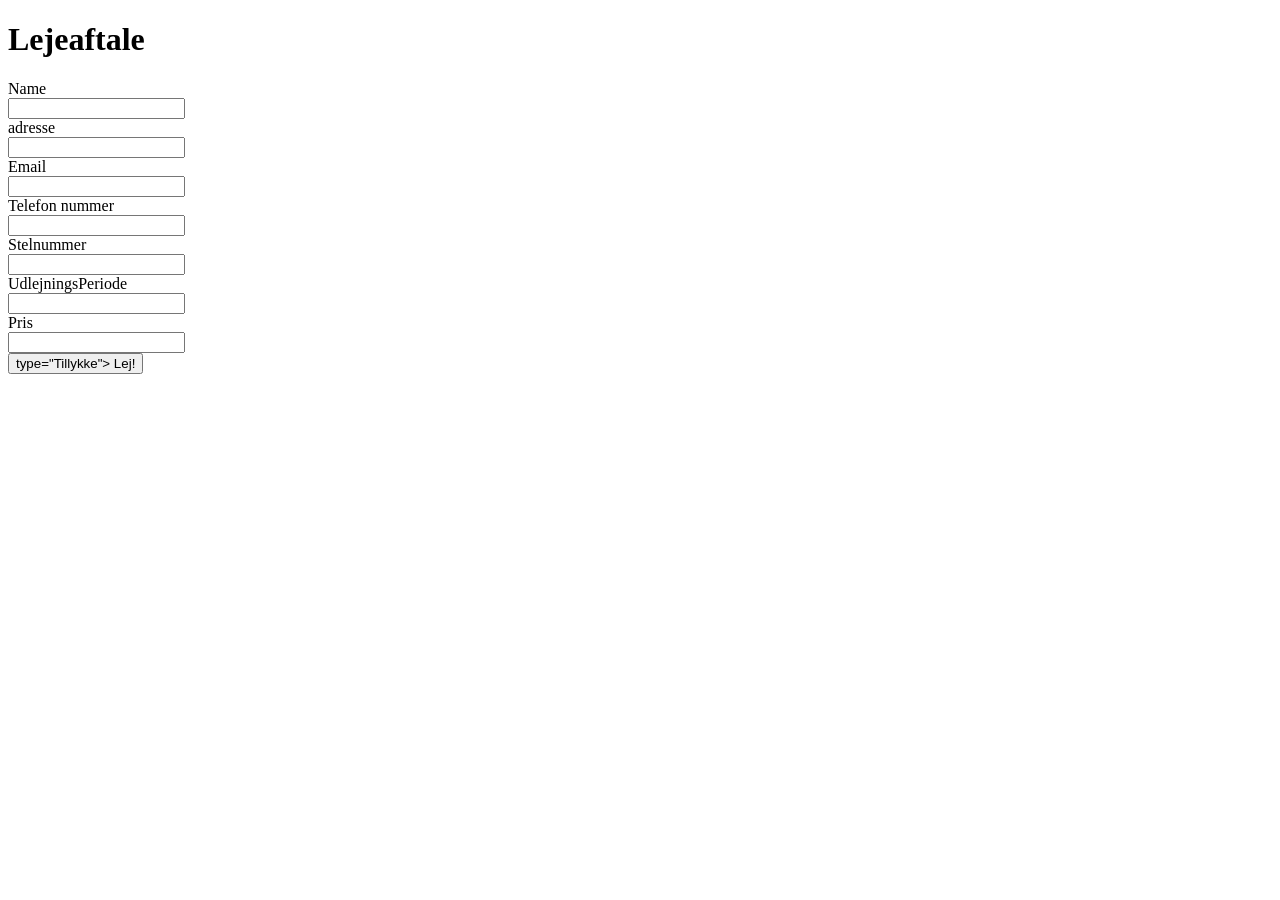
==== src/main/resources/templates/aftaler.html @ ed07ff58 "Igang med aftaler" ====
<!DOCTYPE html>
<html lang="en">
<head>
    <meta charset="UTF-8">
    <title>Lav en leje aftale</title>
</head>
<body>

<h1>Lejeaftale</h1>

<form action="/aftaler" method="post">

    <label for="name">Name</label><br>
    <input type="text" name="name"><br>
    <label for="adress">adresse</label><br>
    <input type="text" name="adresse"><br>
    <label for="email">Email</label><br>
    <input type="text" name="email"><br>
    <label for="phoneNumber">Telefon nummer</label><br>
    <input type="text" name="telefonNummer"></br>
    <label for="Steelnumber">Stelnummer</label><br>
    <input type="text" name="stelnummer"><br>
    <label for="Rentalagrements">UdlejningsPeriode</label><br>
    <input type="text" name="UdlejningsPeriode"><br>
    <label for="Price">Pris</label><br>
    <input type="text" name="Price"><br>
    <button> type="Tillykke"> Lej! </button>

</form>
</div>

</body>
</html>
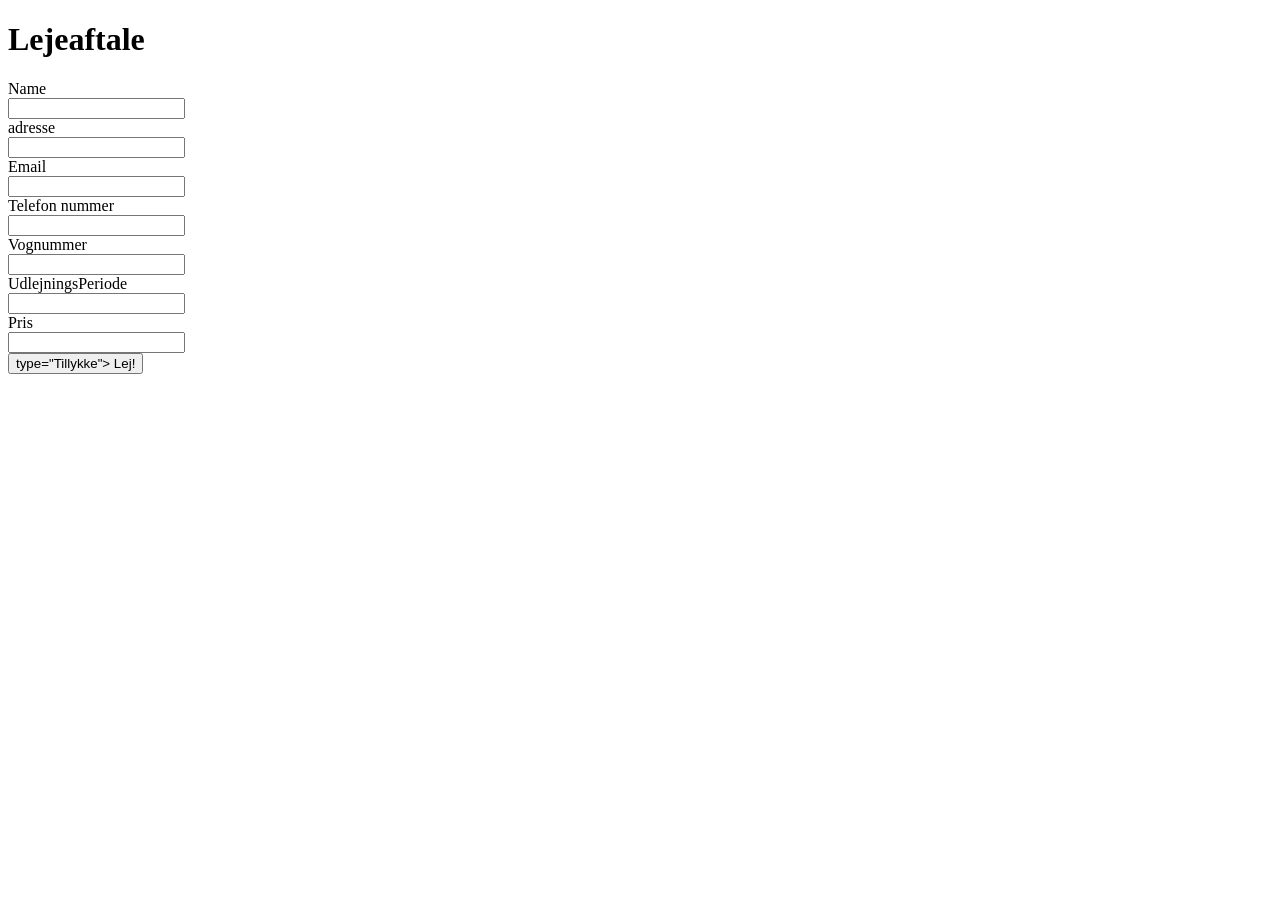
==== commit d2759339: "Igang med aftaler" ====
--- a/src/main/resources/templates/aftaler.html
+++ b/src/main/resources/templates/aftaler.html
@@ -8,17 +8,17 @@
 
 <h1>Lejeaftale</h1>
 
-<form action="/aftaler" method="post">
+<form action="/aftaler" method="Post">
 
     <label for="name">Name</label><br>
     <input type="text" name="name"><br>
-    <label for="adress">adresse</label><br>
+    <label for="address">adresse</label><br>
     <input type="text" name="adresse"><br>
     <label for="email">Email</label><br>
     <input type="text" name="email"><br>
     <label for="phoneNumber">Telefon nummer</label><br>
     <input type="text" name="telefonNummer"></br>
-    <label for="Steelnumber">Stelnummer</label><br>
+    <label for="vehicleNumber">Vognummer</label><br>
     <input type="text" name="stelnummer"><br>
     <label for="Rentalagrements">UdlejningsPeriode</label><br>
     <input type="text" name="UdlejningsPeriode"><br>
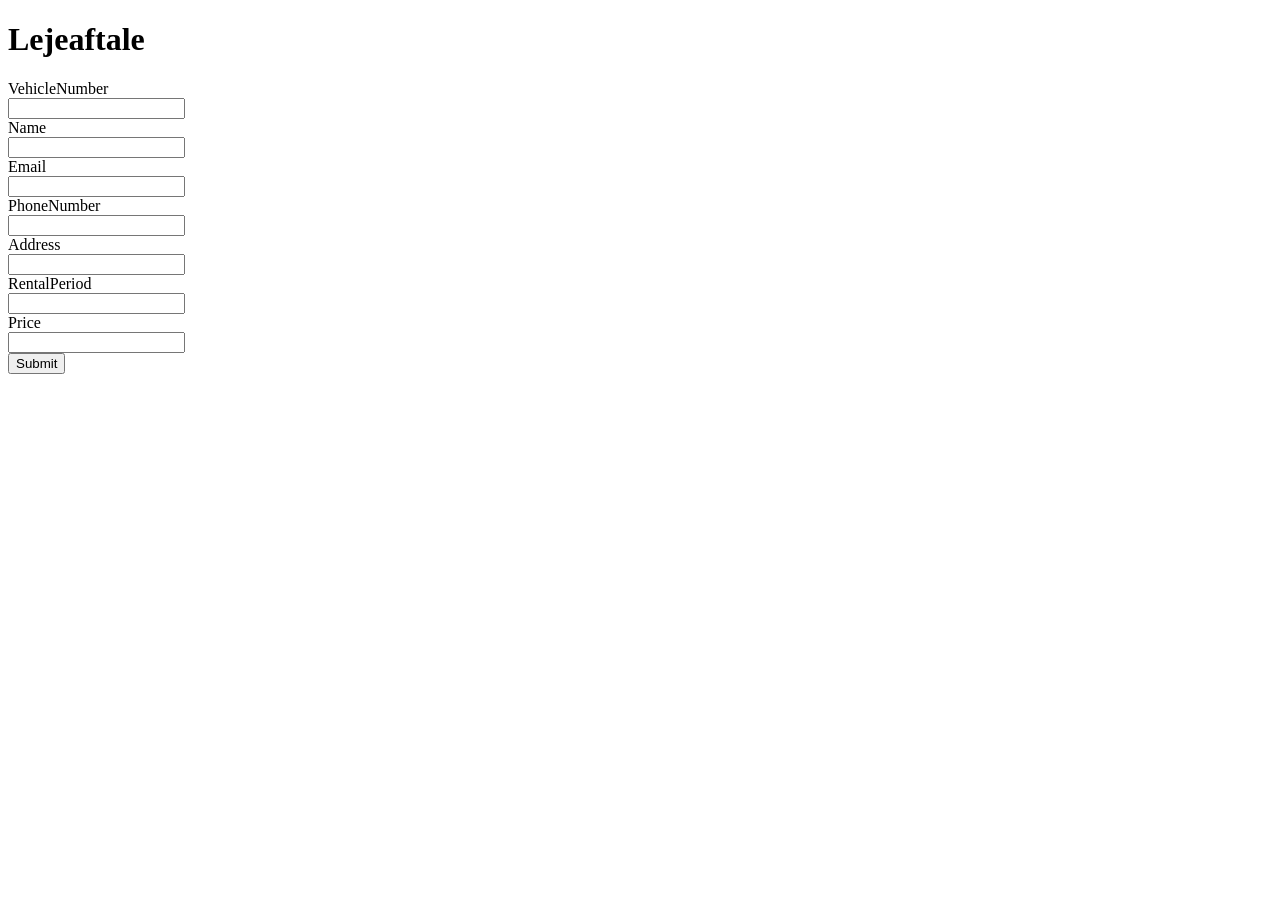
==== commit 6624a190: "ListOfAgreement færdig" ====
--- a/src/main/resources/templates/aftaler.html
+++ b/src/main/resources/templates/aftaler.html
@@ -8,26 +8,31 @@
 
 <h1>Lejeaftale</h1>
 
-<form action="/aftaler" method="Post">
+<form action="/aftaler" method="post">
 
-    <label for="name">Name</label><br>
-    <input type="text" name="name"><br>
-    <label for="address">adresse</label><br>
-    <input type="text" name="adresse"><br>
-    <label for="email">Email</label><br>
-    <input type="text" name="email"><br>
-    <label for="phoneNumber">Telefon nummer</label><br>
-    <input type="text" name="telefonNummer"></br>
-    <label for="vehicleNumber">Vognummer</label><br>
-    <input type="text" name="stelnummer"><br>
-    <label for="Rentalagrements">UdlejningsPeriode</label><br>
-    <input type="text" name="UdlejningsPeriode"><br>
-    <label for="Price">Pris</label><br>
-    <input type="text" name="Price"><br>
-    <button> type="Tillykke"> Lej! </button>
 
-</form>
-</div>
+    <label for="vehicleNumber">VehicleNumber</label><br>
+    <input type="number" name="vehicleNumber"><br>
+    <!-- <label for="id">id</label><br>
+   <input type="number" name="id"><br>-->
+   <label for="name">Name</label><br>
+   <input type="text" name="name"><br>
+   <label for="email">Email</label><br>
+   <input type="text" name="email"></br>
+   <label for="phonenumber">PhoneNumber</label><br>
+   <input type="number" name="phonenumber"><br>
+   <label for="address">Address</label><br>
+   <input type="text" name="address"><br>
+   <label for="rentalPeriod">RentalPeriod</label><br>
+   <input type="text" name="rentalPeriod"><br>
+   <label for="price">Price</label><br>
+   <input type="number" name="price"><br>
 
-</body>
-</html>+    <form action="ListOfAgreements.html">
+        <input type="submit"/>
+    </form>
+
+ </div>
+
+ </body>
+ </html>
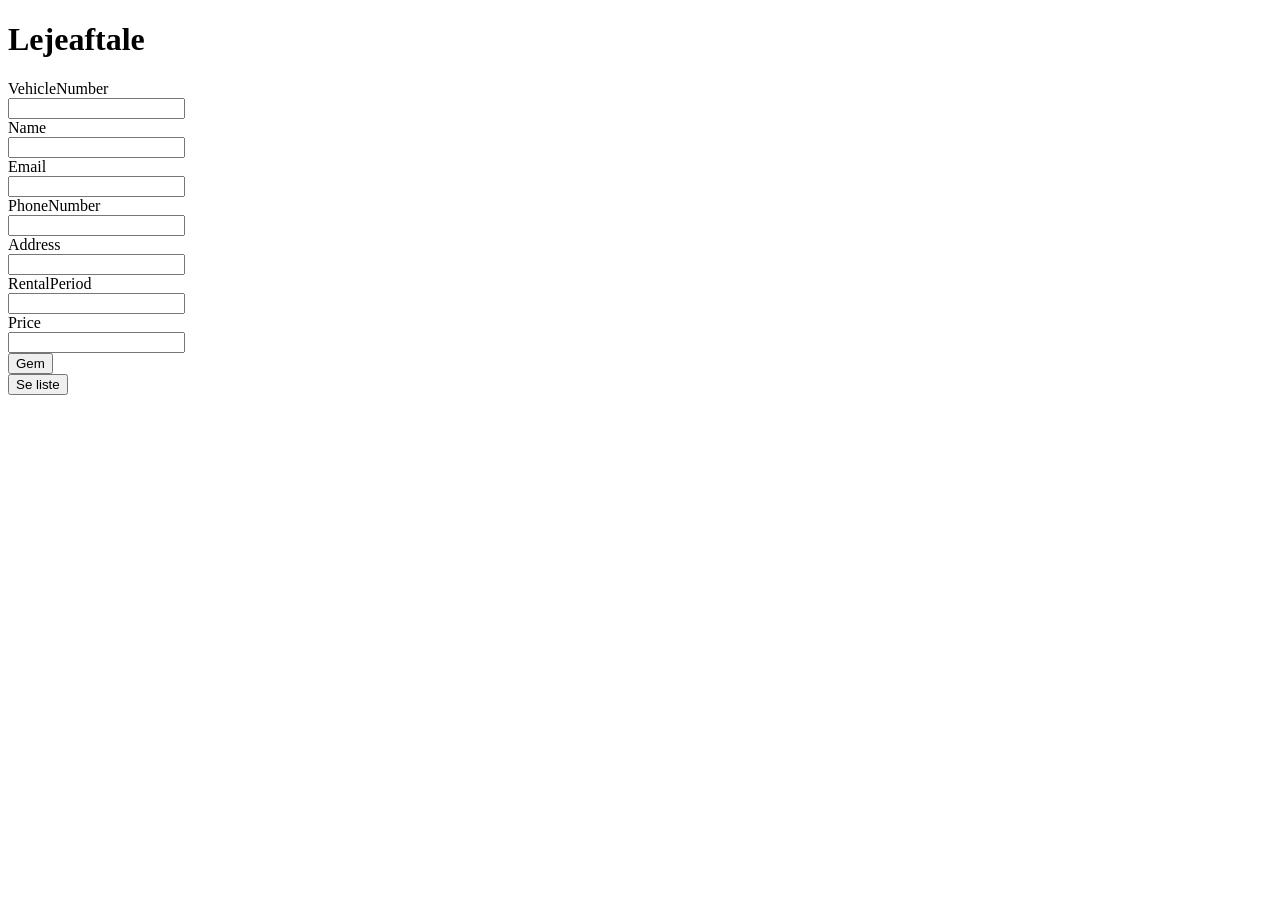
==== commit ec7e7349: "DamageRepport virker" ====
--- a/src/main/resources/templates/aftaler.html
+++ b/src/main/resources/templates/aftaler.html
@@ -27,12 +27,12 @@
    <input type="text" name="rentalPeriod"><br>
    <label for="price">Price</label><br>
    <input type="number" name="price"><br>
+   <input type="submit" value="Gem">
+ </form>
 
-    <form action="ListOfAgreements.html">
-        <input type="submit"/>
-    </form>
-
- </div>
+<form action ="ListOfAgreements">
+<input type="submit" value="Se liste">
+</form>
 
  </body>
- </html>+  </html>
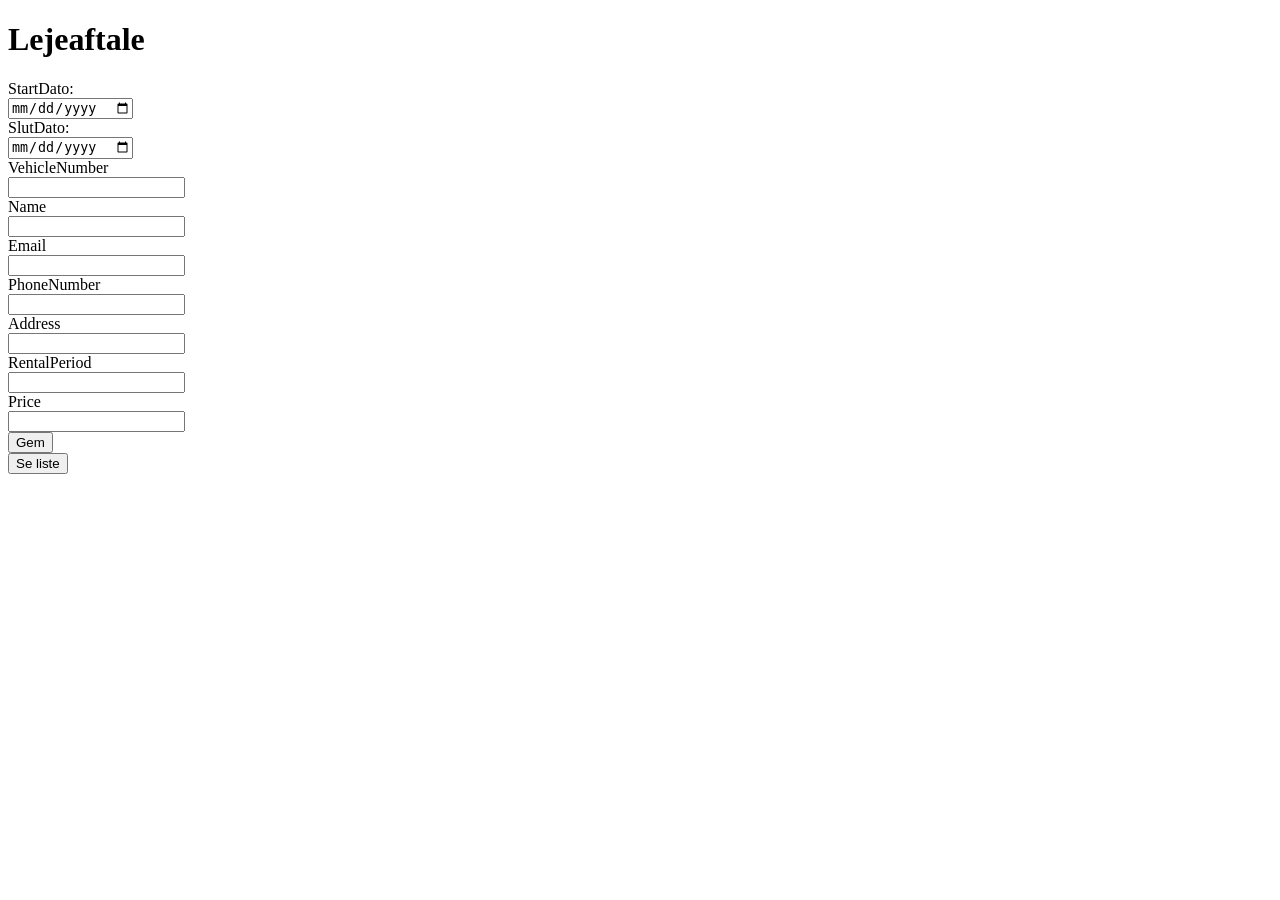
==== commit 1d98b0d1: "DamageRepport med report med dato" ====
--- a/src/main/resources/templates/aftaler.html
+++ b/src/main/resources/templates/aftaler.html
@@ -10,6 +10,10 @@
 
 <form action="/aftaler" method="post">
 
+    <label for="startDate">StartDato:</label><br>
+    <input type="date" id="startDate" name="startDato"><br>
+    <label for="endDate">SlutDato:</label><br>
+    <input type="date" id="endDate" name="endDate"><br>
 
     <label for="vehicleNumber">VehicleNumber</label><br>
     <input type="number" name="vehicleNumber"><br>
